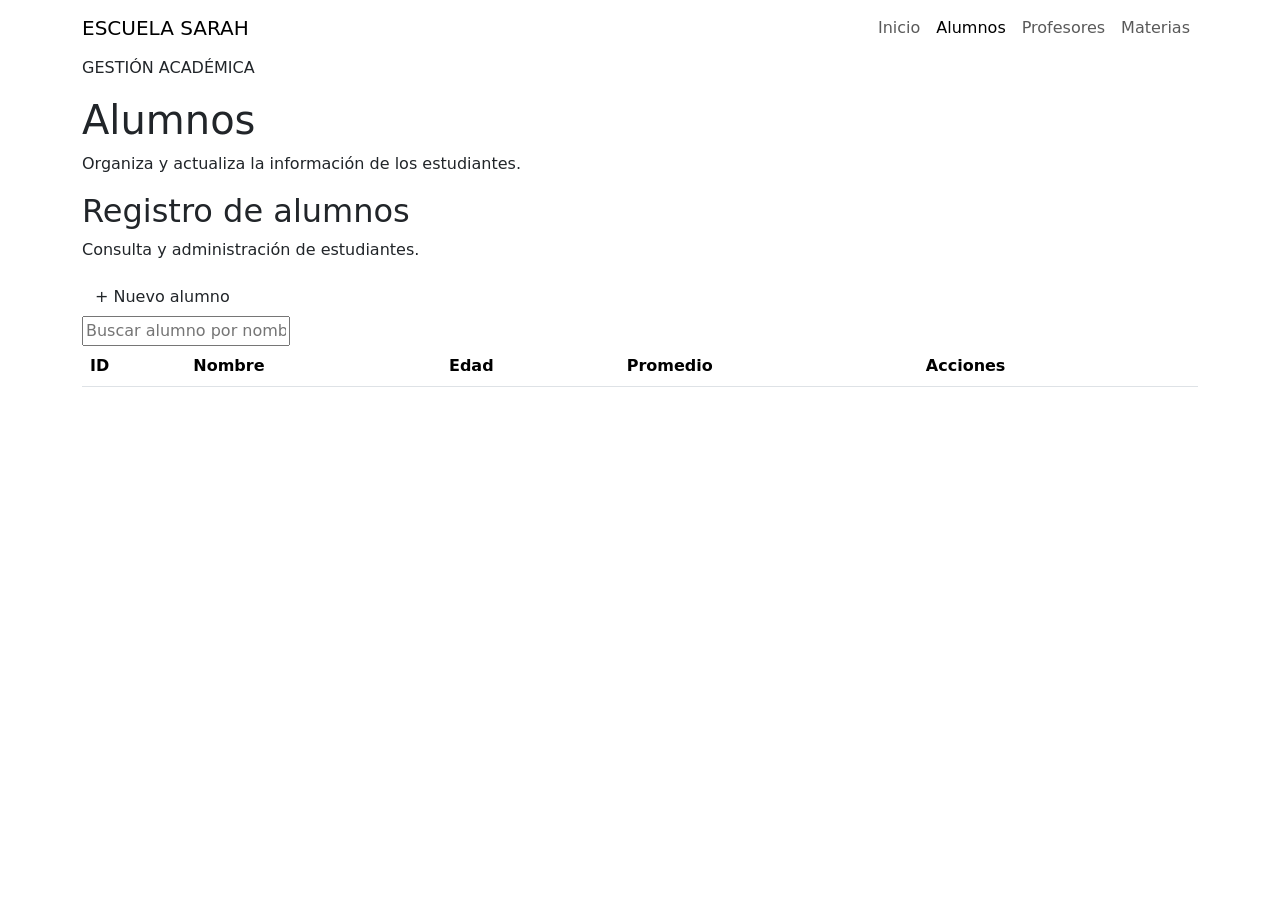
==== src/main/resources/templates/alumnos.html @ a6f427fc "Proyecto Escuela Sarah completo" ====
<!DOCTYPE html>
<html lang="es">
<head>
    <meta charset="UTF-8">
    <meta name="viewport" content="width=device-width, initial-scale=1">
    <title>Alumnos | Escuela Sarah</title>
    <link href="https://cdn.jsdelivr.net/npm/bootstrap@5.3.3/dist/css/bootstrap.min.css"
          rel="stylesheet">
    <link rel="stylesheet" href="/css/estilos.css">
</head>
<body data-api="/api/alumnos">

<nav class="navbar navbar-expand-lg">
    <div class="container">
        <a class="navbar-brand" href="/">ESCUELA SARAH</a>
        <button class="navbar-toggler" type="button"
                data-bs-toggle="collapse" data-bs-target="#menu">
            <span class="navbar-toggler-icon"></span>
        </button>
        <div class="collapse navbar-collapse" id="menu">
            <div class="navbar-nav ms-auto">
                <a class="nav-link" href="/">Inicio</a>
                <a class="nav-link active" href="/alumnos">Alumnos</a>
                <a class="nav-link" href="/profesores">Profesores</a>
                <a class="nav-link" href="/materias">Materias</a>
            </div>
        </div>
    </div>
</nav>

<header class="encabezado-modulo">
    <div class="container">
        <p class="etiqueta">GESTIÓN ACADÉMICA</p>
        <h1>Alumnos</h1>
        <p>Organiza y actualiza la información de los estudiantes.</p>
    </div>
</header>

<main class="container contenido-modulo">
    <div class="barra-acciones">
        <div>
            <h2>Registro de alumnos</h2>
            <p>Consulta y administración de estudiantes.</p>
        </div>
        <button class="btn btn-amarillo" id="btnNuevo">
            + Nuevo alumno
        </button>
    </div>

    <div id="mensaje" class="alert d-none" role="alert"></div>

    <input class="buscador" id="buscador"
           placeholder="Buscar alumno por nombre..."
           aria-label="Buscar alumno">

    <div class="tabla-contenedor table-responsive">
        <table class="table table-hover">
            <thead>
            <tr>
                <th>ID</th>
                <th>Nombre</th>
                <th>Edad</th>
                <th>Promedio</th>
                <th>Acciones</th>
            </tr>
            </thead>
            <tbody id="tablaDatos"></tbody>
        </table>
    </div>
</main>

<div class="modal fade" id="modalRegistro" tabindex="-1">
    <div class="modal-dialog modal-dialog-centered">
        <div class="modal-content">
            <form id="formulario">
                <div class="modal-header">
                    <h5 class="modal-title" id="tituloModal">
                        Nuevo alumno
                    </h5>
                    <button class="btn-close" type="button"
                            data-bs-dismiss="modal"></button>
                </div>

                <div class="modal-body">
                    <div class="mb-3">
                        <label class="form-label" for="nombre">Nombre</label>
                        <input class="form-control" id="nombre"
                               name="nombre" required maxlength="100">
                    </div>
                    <div class="mb-3">
                        <label class="form-label" for="edad">Edad</label>
                        <input class="form-control" type="number"
                               id="edad" name="edad" min="0" max="120"
                               required>
                    </div>
                    <div class="mb-3">
                        <label class="form-label" for="promedio">Promedio</label>
                        <input class="form-control" type="number"
                               id="promedio" name="promedio"
                               min="0" max="10" step="0.01" required>
                    </div>
                </div>

                <div class="modal-footer">
                    <button class="btn btn-light" type="button"
                            data-bs-dismiss="modal">Cancelar</button>
                    <button class="btn btn-amarillo" type="submit">
                        Guardar
                    </button>
                </div>
            </form>
        </div>
    </div>
</div>

<script src="https://cdn.jsdelivr.net/npm/bootstrap@5.3.3/dist/js/bootstrap.bundle.min.js"></script>
<script src="/js/administracion.js"></script>
</body>
</html>
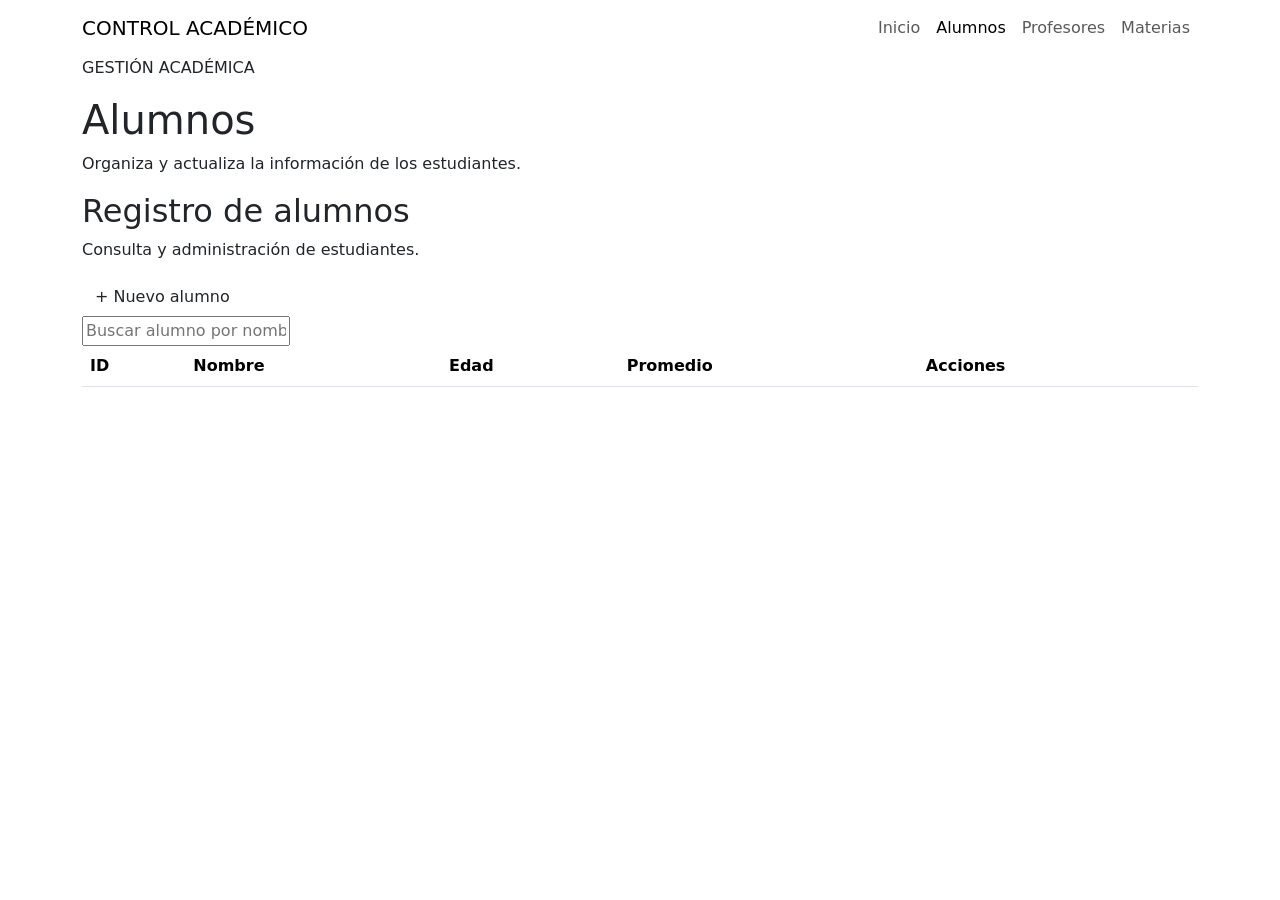
==== commit 80c10664: "Sistema escolar terminado" ====
--- a/src/main/resources/templates/alumnos.html
+++ b/src/main/resources/templates/alumnos.html
@@ -4,7 +4,7 @@
 <head>
     <meta charset="UTF-8">
     <meta name="viewport" content="width=device-width, initial-scale=1">
-    <title>Alumnos | Escuela Sarah</title>
+    <title>Alumnos | Sistema Escolar Avril</title>
     <link href="https://cdn.jsdelivr.net/npm/bootstrap@5.3.3/dist/css/bootstrap.min.css"
           rel="stylesheet">
     <link rel="stylesheet" href="/css/estilos.css">
@@ -13,7 +13,7 @@
 
 <nav class="navbar navbar-expand-lg">
     <div class="container">
-        <a class="navbar-brand" href="/">ESCUELA SARAH</a>
+        <a class="navbar-brand" href="/">CONTROL ACADÉMICO</a>
         <button class="navbar-toggler" type="button"
                 data-bs-toggle="collapse" data-bs-target="#menu">
             <span class="navbar-toggler-icon"></span>
